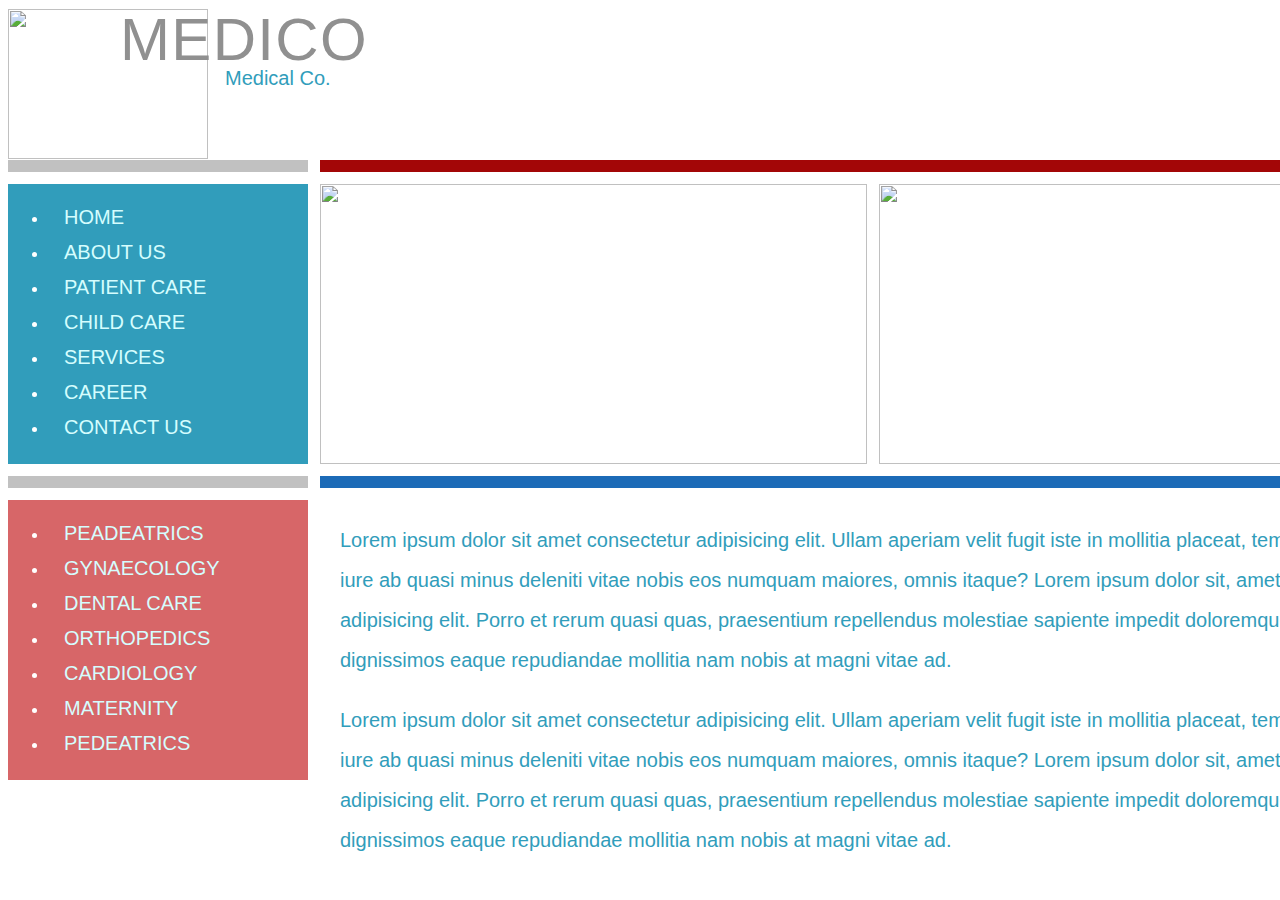
==== medico/index.html @ 38a42d28 "assignment1-medico with HTML and CSS" ====
<!DOCTYPE html>
<html lang="en">
  <head>
    <meta charset="UTF-8" />
    <meta http-equiv="X-UA-Compatible" content="IE=edge" />
    <meta name="viewport" content="width=device-width, initial-scale=1.0" />
    <link rel="stylesheet" href="style.css" />
    <title>Grid style</title>
  </head>
  <body>
    <div class="container">
      <div class="item header">
        <img src="/sphere1.jpg" />
        <h1>MEDICO</h1>
        <h4>Medical Co.</h4>
      </div>
      <div class="item small-line"></div>
      <div class="item sidebar1">
        <ul>
          <li><a href="#">HOME</a></li>
          <li><a href="#">ABOUT US</a></li>
          <li><a href="#">PATIENT CARE</a></li>
          <li><a href="#">CHILD CARE</a></li>
          <li><a href="#">SERVICES</a></li>
          <li><a href="#">CAREER</a></li>
          <li><a href="#">CONTACT US</a></li>
        </ul>
      </div>
      <div class="item small-line2"></div>
      <div class="item sidebar2">
        <ul>
          <li><a href="#">PEADEATRICS</a></li>
          <li><a href="#">GYNAECOLOGY</a></li>
          <li><a href="#">DENTAL CARE </a></li>
          <li><a href="#">ORTHOPEDICS</a></li>
          <li><a href="#">CARDIOLOGY</a></li>
          <li><a href="#">MATERNITY</a></li>
          <li><a href="#">PEDEATRICS</a></li>
        </ul>
      </div>
      <div class="item big-line1"></div>
      <div class="item img1">
        <img src="/img1.png" />
      </div>
      <div class="item img2">
        <img src="/img2.png" />
      </div>
      <div class="item big-line2"></div>
      <div class="item paragraph">
        <p>
          Lorem ipsum dolor sit amet consectetur adipisicing elit. Ullam aperiam
          velit fugit iste in mollitia placeat, tempora saepe iure ab quasi
          minus deleniti vitae nobis eos numquam maiores, omnis itaque? Lorem
          ipsum dolor sit, amet consectetur adipisicing elit. Porro et rerum
          quasi quas, praesentium repellendus molestiae sapiente impedit
          doloremque, veritatis dignissimos eaque repudiandae mollitia nam nobis
          at magni vitae ad.
        </p>
        <p>
          Lorem ipsum dolor sit amet consectetur adipisicing elit. Ullam aperiam
          velit fugit iste in mollitia placeat, tempora saepe iure ab quasi
          minus deleniti vitae nobis eos numquam maiores, omnis itaque? Lorem
          ipsum dolor sit, amet consectetur adipisicing elit. Porro et rerum
          quasi quas, praesentium repellendus molestiae sapiente impedit
          doloremque, veritatis dignissimos eaque repudiandae mollitia nam nobis
          at magni vitae ad.
        </p>
      </div>
    </div>
  </body>
</html>
---- medico/style.css ----
.container {
  background-color: white;
  height: 800px;
  width: 1430px;
  display: grid;
  grid-template-columns: 300px 1fr 1fr;
  grid-template-rows: 140px 12px 280px 12px 280px 1px;
  row-gap: 12px;
  column-gap: 12px;
}

.item {
  background-color: white;
}

.header {
  grid-row-start: 1;
  grid-row-end: 2;
  grid-column-start: 1;
  grid-column-end: 5;
}
.header h1 {
  text-align: left;
  color: #909090;
  font-family: "Franklin Gothic Medium", "Arial Narrow", Arial, sans-serif;
  font-weight: 500;
  font-size: 60px;
  position: absolute;
  top: -35px;
  left: 120px;
  letter-spacing: 1pt;
}
.header h4 {
  text-align: left;
  color: #319dbb;
  font-family: "Franklin Gothic Medium", "Arial Narrow", Arial, sans-serif;
  font-weight: 400;
  font-size: 20px;
  position: absolute;
  top: 40px;
  left: 225px;
}
.header img {
  float: left;
  height: 150px;
  width: 200px;
  padding-top: 0.5px;
}

.small-line {
  grid-row-start: 2;
  grid-row-end: 3;
  grid-column-start: 1;
  grid-column-end: 2;
  background-color: #c1c1c1;
}
.sidebar1 {
  grid-row-start: 3;
  grid-row-end: 4;
  grid-column-start: 1;
  grid-column-end: 2;
  background-color: #319dbb;
}

.sidebar1 ul {
  color: white;
}

.sidebar1 a {
  font-size: 20px;
  color: #d5fdfe;
  display: block;
  padding: 6px 8px 6px 16px;
  text-decoration: none;
  font-family: "Franklin Gothic Medium", "Arial Narrow", Arial, sans-serif;
  transition: 0.5s;
}

.sidebar1 a:hover {
  color: rgb(233, 229, 229);
}

.small-line2 {
  grid-row-start: 4;
  grid-row-end: 5;
  grid-column-start: 1;
  grid-column-end: 2;
  background-color: #c1c1c1;
}
.sidebar2 {
  grid-row-start: 5;
  grid-row-end: 6;
  grid-column-start: 1;
  grid-column-end: 2;
  background-color: #d76668;
}
.sidebar2 ul {
  color: white;
}

.sidebar2 a {
  font-size: 20px;
  color: #d5fdfe;
  display: block;
  padding: 6px 8px 6px 16px;
  text-decoration: none;
  font-family: "Franklin Gothic Medium", "Arial Narrow", Arial, sans-serif;
  transition: 0.5s;
}

.sidebar2 a:hover {
  color: rgb(233, 229, 229);
}

.big-line1 {
  grid-row-start: 2;
  grid-row-end: 3;
  grid-column-start: 2;
  grid-column-end: 5;
  background-color: #a30607;
}

.img1 {
  grid-row-start: 3;
  grid-row-end: 4;
  grid-column-start: 2;
  grid-column-end: 3;
}

.img1 img {
  object-fit: cover;
  width: 100%;
  height: 100%;
}

.img2 {
  grid-row-start: 3;
  grid-row-end: 4;
  grid-column-start: 3;
  grid-column-end: 4;
}
.img2 img {
  object-fit: cover;
  width: 100%;
  height: 100%;
}

.big-line2 {
  grid-row-start: 4;
  grid-row-end: 5;
  grid-column-start: 2;
  grid-column-end: 5;
  background-color: #1c6bb7;
}

.paragraph {
  grid-row-start: 5;
  grid-row-end: 6;
  grid-column-start: 2;
  grid-column-end: 5;
}
.paragraph p {
  font-size: 20px;
  color: #319dbb;
  text-decoration: none;
  font-family: "Franklin Gothic Medium", "Arial Narrow", Arial, sans-serif;
  margin-top: 1em;
  margin-bottom: 1em;
  margin-left: 1em;
  margin-right: 1em;
  line-height: 2;
}
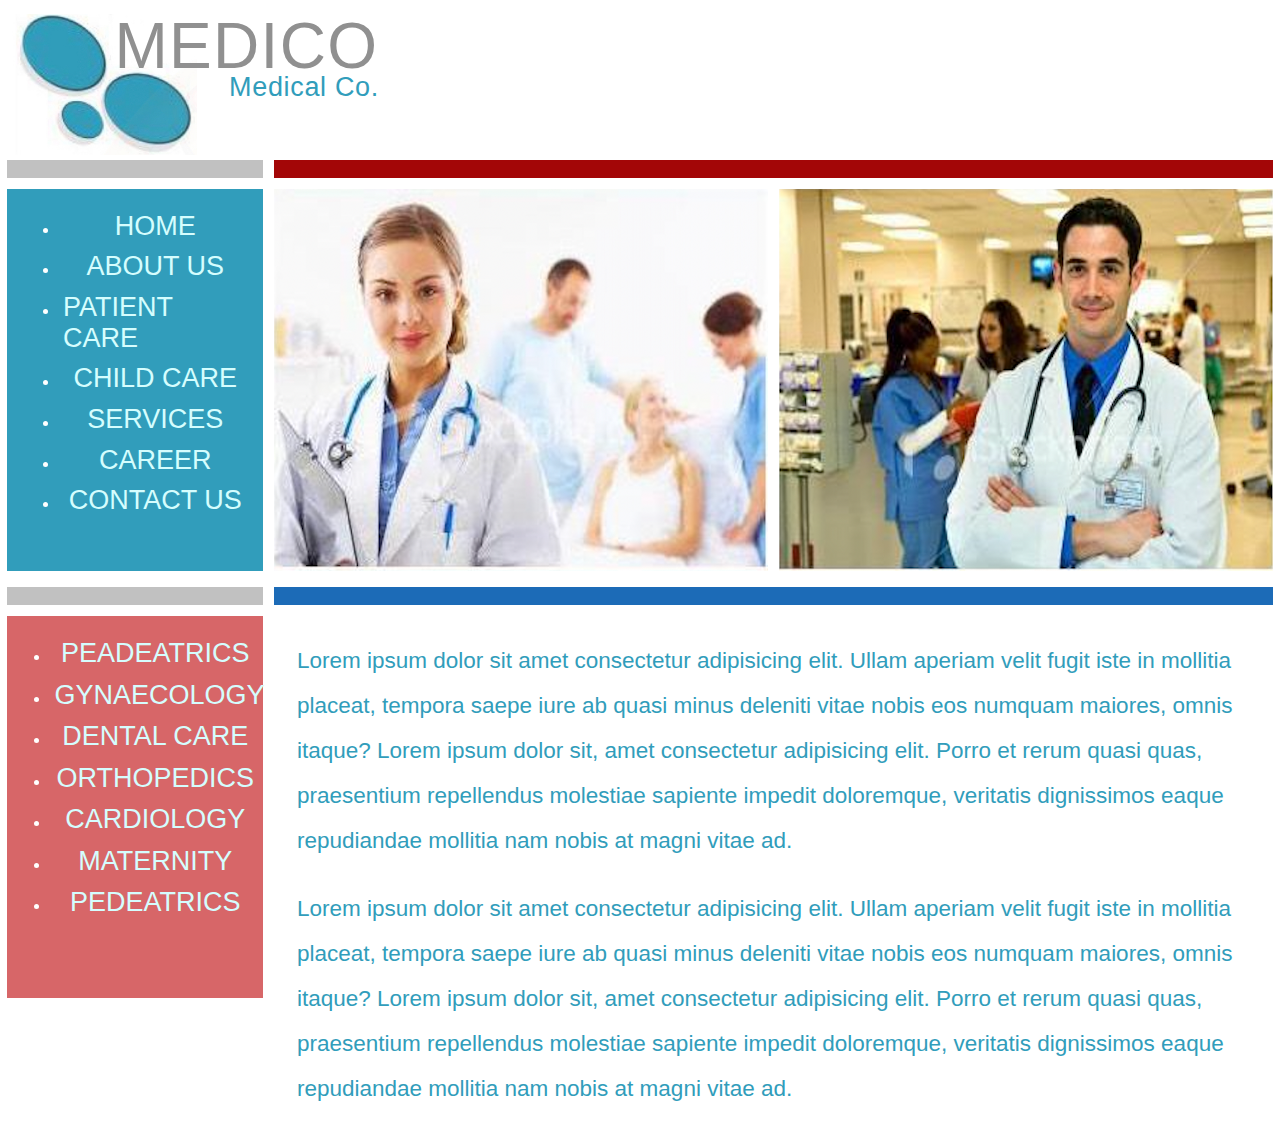
==== commit 966a6988: "first draft complete" ====
--- a/medico/index.html
+++ b/medico/index.html
@@ -4,18 +4,18 @@
     <meta charset="UTF-8" />
     <meta http-equiv="X-UA-Compatible" content="IE=edge" />
     <meta name="viewport" content="width=device-width, initial-scale=1.0" />
-    <link rel="stylesheet" href="style.css" />
+    <link rel="stylesheet" href="responsive.css" />
     <title>Grid style</title>
   </head>
   <body>
     <div class="container">
-      <div class="item header">
-        <img src="/sphere1.jpg" />
+      <div id="header">
+        <img src="./sphere1.jpg" />
         <h1>MEDICO</h1>
         <h4>Medical Co.</h4>
       </div>
-      <div class="item small-line"></div>
-      <div class="item sidebar1">
+      <div id="small-line"></div>
+      <div id="sidebar1">
         <ul>
           <li><a href="#">HOME</a></li>
           <li><a href="#">ABOUT US</a></li>
@@ -26,8 +26,8 @@
           <li><a href="#">CONTACT US</a></li>
         </ul>
       </div>
-      <div class="item small-line2"></div>
-      <div class="item sidebar2">
+      <div id="small-line2"></div>
+      <div id="sidebar2">
         <ul>
           <li><a href="#">PEADEATRICS</a></li>
           <li><a href="#">GYNAECOLOGY</a></li>
@@ -38,15 +38,15 @@
           <li><a href="#">PEDEATRICS</a></li>
         </ul>
       </div>
-      <div class="item big-line1"></div>
-      <div class="item img1">
-        <img src="/img1.png" />
+      <div id="big-line1"></div>
+      <div id="img1">
+        <img src="./img1.png" />
       </div>
-      <div class="item img2">
-        <img src="/img2.png" />
+      <div id="img2">
+        <img src="./img2.png" />
       </div>
-      <div class="item big-line2"></div>
-      <div class="item paragraph">
+      <div id="big-line2"></div>
+      <div id="paragraph">
         <p>
           Lorem ipsum dolor sit amet consectetur adipisicing elit. Ullam aperiam
           velit fugit iste in mollitia placeat, tempora saepe iure ab quasi
--- a/medico/responsive.css
+++ b/medico/responsive.css
@@ -0,0 +1,214 @@
+.container {
+  background-color: white;
+  display: grid;
+  height: 100%;
+  width: 100%;
+  grid-template-columns: 0.2fr 1fr 1fr;
+  grid-template-rows: 0.2fr 0.02fr 0.4fr 0.02fr 0.5fr;
+  grid-template-areas:
+    "header header header"
+    "small-line big-line1 big-line1"
+    "sidebar1 img1 img2"
+    "small-line2 big-line2 big-line2"
+    "sidebar2 paragraph paragraph";
+  grid-gap: 0.7rem;
+  justify-content: center;
+}
+
+#header {
+  grid-area: header;
+  background-color: white;
+  justify-items: center;
+  align-items: center;
+
+}
+
+#header h1 {
+  font-family: "Franklin Gothic Medium", "Arial Narrow", Arial, sans-serif;
+  font-weight: 530;
+  font-size: 5vw;
+  color: #909090;
+  text-align: left;
+  position: absolute;
+  letter-spacing: 1pt;
+  padding-top: 0.1%;
+  padding-right: 70%;
+  padding-left: 8.5%;
+  padding-bottom: 9%;
+  margin: auto;
+  justify-items: center;
+  align-items: center;
+}
+
+#header h4 {
+  font-family: "Franklin Gothic Medium", "Arial Narrow", Arial, sans-serif;
+  font-weight: 500;
+  font-size: 3vh;
+  color: #319dbb;
+  text-align: left;
+  position: absolute;
+  letter-spacing: 0.5pt;
+  padding-top: 5%;
+  padding-left: 17.5%;
+  padding-right: 70%;
+  margin: auto;
+  justify-items: center;
+  align-items: center;
+}
+
+#header img {
+  float: left;
+  height: 100%;
+  width: 15%;
+  padding-top: 0.5%;
+  padding-bottom: 1%;
+  justify-items: center;
+  align-items: center;
+}
+
+#small-line {
+  grid-area: small-line;
+  background-color: #c1c1c1;
+  justify-items: center;
+  align-items: center;
+  height: 2vh;
+  width: 20vw;
+  justify-items: center;
+  align-items: center;
+}
+
+#big-line1 {
+  grid-area: big-line1;
+  background-color: #a30607;
+  justify-items: center;
+  align-items: center;
+  height: 2vh;
+  width: 78vw;
+  justify-items: center;
+  align-items: center;
+}
+
+#sidebar1 {
+  grid-area: sidebar1;
+  color: white;
+  background-color: #319dbb;
+  justify-items: center;
+  align-items: center;
+  height: 42.5vh;
+  width: 20vw;
+  justify-items: center;
+  align-items: center;
+}
+
+#sidebar1 a {
+  font-size: 3vh;
+  color: #d5fdfe;
+  display: block;
+  padding: 3% 2% 2% 2%;
+  margin: auto;
+  text-decoration: none;
+  font-family: "Franklin Gothic Medium", "Arial Narrow", Arial, sans-serif;
+  transition: 0.5s;
+  justify-self: center;
+}
+
+#sidebar1 a:hover {
+  color: rgb(233, 229, 229);
+}
+
+#img1 {
+  background-color: white;
+  grid-area: img1;
+  justify-items: center;
+  align-items: center;
+  justify-items: center;
+  align-items: center;
+}
+#img1 img {
+  object-fit: fill;
+  height: 42.5vh;
+  width: 100%;
+  margin: auto;
+}
+
+#img2 {
+  grid-area: img2;
+  background-color: white;
+  justify-items: center;
+  align-items: center;
+  justify-items: center;
+  align-items: center;
+}
+#img2 img {
+  object-fit: fill;
+  height: 42.5vh;
+  width: 100%;
+  margin: auto;
+}
+
+#small-line2 {
+  grid-area: small-line2;
+  background-color: #c1c1c1;
+  justify-items: center;
+  align-items: center;
+  height: 2vh;
+  width: 20vw;
+  justify-items: center;
+  align-items: center;
+}
+
+#big-line2 {
+  grid-area: big-line2;
+  background-color: #1c6bb7;
+  justify-items: center;
+  align-items: center;
+  height: 2vh;
+  width: 78vw;
+  justify-items: center;
+  align-items: center;
+}
+
+#sidebar2 {
+  grid-area: sidebar2;
+  color: white;
+  background-color: #d76668;
+  justify-items: center;
+  align-items: center;
+  height: 42.5vh;
+  width: 20vw;
+  justify-items: center;
+  align-items: center;
+}
+#sidebar2 a {
+  font-size: 3vh;
+  color: #d5fdfe;
+  display: block;
+  padding: 3% 2% 2% 2%;
+  margin: auto;
+  text-decoration: none;
+  font-family: "Franklin Gothic Medium", "Arial Narrow", Arial, sans-serif;
+  transition: 0.5s;
+  justify-self: center;
+ 
+}
+
+#sidebar2 a:hover {
+  color: rgb(233, 229, 229);
+}
+#paragraph {
+  grid-area: paragraph;
+  background-color: white;
+  justify-items: center;
+  align-items: center;
+}
+#paragraph p {
+  font-size: 2.5vh;
+  color: #319dbb;
+  text-decoration: none;
+  font-family: "Franklin Gothic Medium", "Arial Narrow", Arial, sans-serif;
+  margin-top: 1em;
+  margin-bottom: 1em;
+  margin-left: 1em;
+  margin-right: 1em;
+  line-height: 2;
+}
